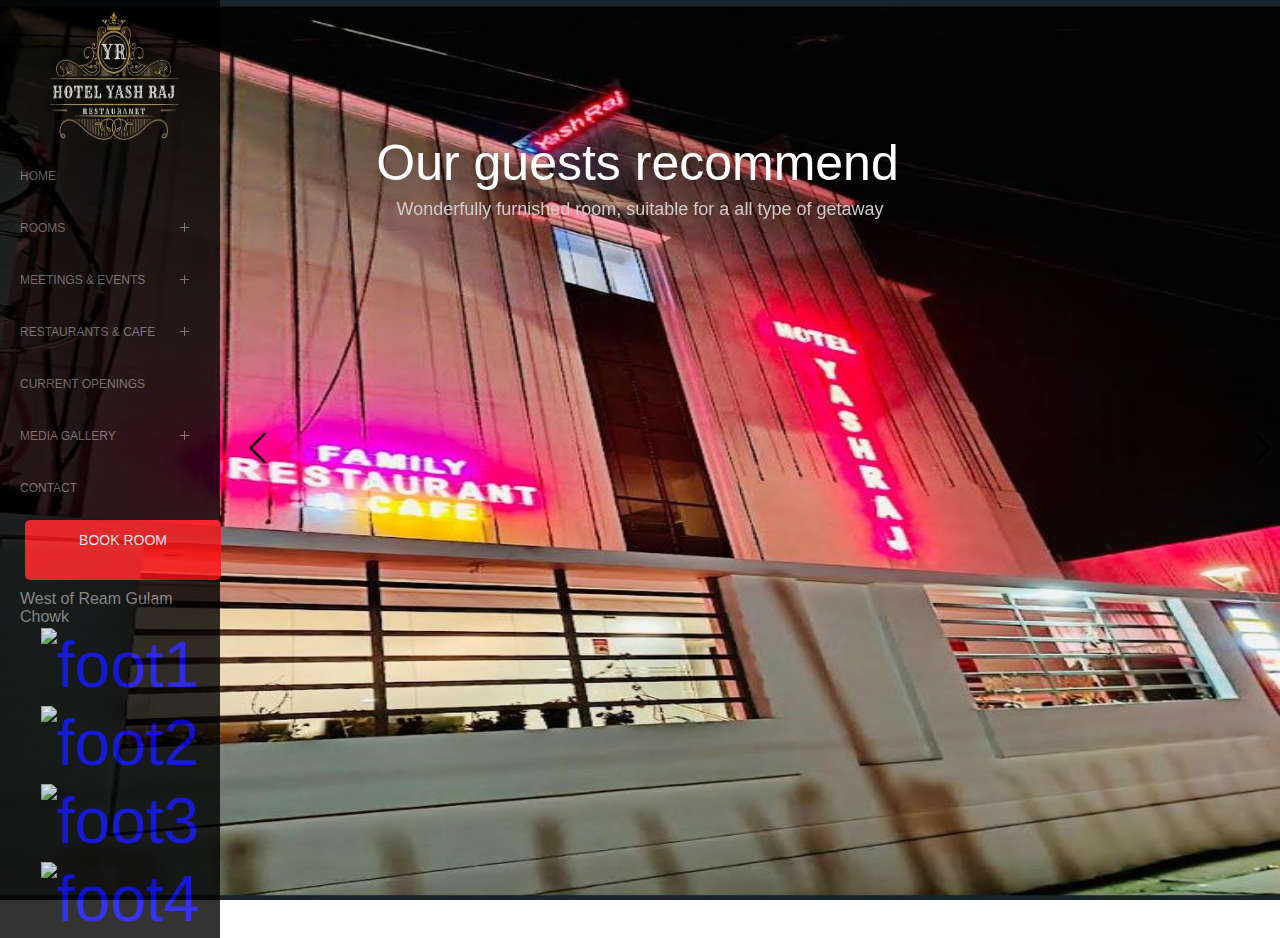
==== index.html @ 002c2c32 "first comite" ====
<!DOCTYPE html>
<html lang="en">

<head>
  <meta charset="UTF-8" />
  <meta http-equiv="X-UA-Compatible" content="IE=edge" />
  <meta name="viewport" content="width=device-width, initial-scale=1.0" />
  <title>Hotel Yash Raj</title>
  <link rel="stylesheet" href="style.css" />

  <!-- CSS only -->
  <link rel="stylesheet" href="https://use.typekit.net/kun3xht.css">
  <link href="https://cdn.jsdelivr.net/npm/bootstrap@5.2.3/dist/css/bootstrap.min.css" rel="stylesheet"
    integrity="sha384-rbsA2VBKQhggwzxH7pPCaAqO46MgnOM80zW1RWuH61DGLwZJEdK2Kadq2F9CUG65" crossorigin="anonymous" />
</head>

<body>
  <!-- Navbar -->
  
  <section id="Image-slider">
    <div class="img-container">
      <div class="arrow l" onclick="prev()">
          <img src="./Assets/I.png">
      </div>
    
   
      <div class="slide">
          <img src="./Assets/Img 4.jpeg.jpg" alt="r">
           <div class="caption">
               <h3>Our guests recommend</h3>
               <p>Wonderfully furnished room, suitable for a all type of getaway</p>
           </div>
                 
      </div>
      <div class="slide"> 
          <img src="./Assets/Img 3.jpeg.jpg" alt="r">
          
          <div class="caption">
              
              <h3>Luxurious design</h3>
              <p>An exquisitely designed cosy luxury hotel in Patna</p>
          </div>
     </div>
     <div class="slide">
      <img src="./Assets/Img 2.jpeg.jpg" alt="r">
          <div class="caption">
              <h3>Feel itself special cuisines</h3>
              <p>Let your taste buds experience a new flavour of cuisines</p>
          </div>
     </div>
     <div class="slide">
      <img src="./Assets/Img 1.jpeg.jpg" alt="r">
          <div class="caption">
              <h3>A new face of luxury</h3>
              <p>The property is developed perfectly for all sort of accommodation and events</p>
          </div>
     </div>
     <div class="arrow r" onclick="next()">
      <img src="./Assets/R.png" alt="r">
     </div>
     
  </div>
  </section>
  <section id="navbar">
    <div class="nav-container">
      <div class="sec-cont">
        <a href="index.html">
          <img src="./Assets/logo.jpg" alt="logoimg" class="logo"></img>
        </a>
        <div class="container">
          <nav id="navbarMenu">
            <div class="toggleMenu">Menu</div>
            <!-- <div id="brand">COMPANY</div> -->
              <ul>
                <li><a href="/index.html">Home</a></li>
                <li class="submenu"><a href="#">ROOMS</a>
                    <ul>
                        <li><a href="#">CLUB ROOM</a></li>
                        <li><a href="#">CLUB SUPERIOR</a></li>
                    </ul>
                </li>
                <li class="submenu"><a href="#">MEETINGS & EVENTS</a>
                    <ul>
                        <li><a href="#">BANGUET HALL GALAXY</a></li>
                        <li><a href="#">BANQUET HALL AZARA</a></li>
                        <li><a href="#">SITTING PLAN</a></li>
                    </ul>
                </li>
                <li class="submenu"><a href="#">RESTAURANTS & CAFE</a>
                  <ul>
                      <li><a href="#">SLIK ROUTE RESTAURANT</a></li>
                      <li><a href="#">CAFE GREEN EYE</a></li>
                  </ul>
              </li>
              <li><a href="#">CURRENT OPENINGS</a></li>
              <li class="submenu"><a href="#">MEDIA GALLERY</a>
                <ul>
                    <li><a href="#">PHOTO GALLERY</a></li>
                    <li><a href="#">RECENT ACTIVITIES</a></li>
                    <li><a href="#">PRESS RELEASE</a></li>
                </ul>
            </li>
                
                <li><a href="/contact.html">Contact</a></li>
              </ul>
          </nav>
      </div>
        <div class="btn-cont">
          <a class="btn-link" href="#">BOOK ROOM</a>
        </div>
        <div class="address">
          <p>West of Ream Gulam Chowk</p>
        </div>
        <section id="footer">
          <a href="#">
            <img src="https://cdn-icons-png.flaticon.com/512/2504/2504903.png" alt="foot1" class="fut" />
          </a>
          <a href="#">
            <img src="https://cdn-icons-png.flaticon.com/512/3256/3256013.png" alt="foot2" class="fut" />
          </a>
          <a href="#">
            <img src="https://cdn-icons-png.flaticon.com/512/2111/2111463.png" alt="foot3" class="fut" />
          </a>
          <a href="#">

            <img src="https://cdn-icons-png.flaticon.com/512/3536/3536505.png" alt="foot4" class="fut" />
          </a>
        </section>
      </div>
    </div>
  </section>

  <!-- // for mobile view -->
  <!-- <div id="logo-img"> -->
    <div class="logo-container " id="logo-container">
      <div class="btn-cont">
        <a class="btn-link" href="#">BOOK ROOM</a>
      </div>
      <div class="logo-menu">
        <div class="logo-img">
          <a href="index.html">
        <img src="./Assets/logo.jpg" alt="mobile-logo" class="mobile-img" />
        </a>  
      </div>
        <div class="" id="open-btn">
        <button class="menu-button" onclick="onClickMenu()">
          <div class="menu-icon"></div>
          <div class="menu-icon"></div>
          <div class="menu-icon"></div>
        </button>
      </div>
    </div>
    <nav>
      <div class="mobile-nav" id="show-side-bar">
        <nav id="navbarMenu" class="navMob">
          <div class="toggleMenu">Menu</div>
          <!-- <div id="brand">COMPANY</div> -->
            <ul>
                <li><a href="/index.html">Home</a></li>
                <li class="submenu"><a href="#">ROOMS</a>
                    <ul>
                        <li><a href="#">CLUB ROOM</a></li>
                        <li><a href="#">CLUB SUPERIOR</a></li>
                    </ul>
                </li>
                <li class="submenu"><a href="#">MEETINGS & EVENTS</a>
                    <ul>
                        <li><a href="#">BANGUET HALL GALAXY</a></li>
                        <li><a href="#">BANQUET HALL AZARA</a></li>
                        <li><a href="#">SITTING PLAN</a></li>
                    </ul>
                </li>
                <li class="submenu"><a href="#">RESTAURANTS & CAFE</a>
                  <ul>
                      <li><a href="#">SLIK ROUTE RESTAURANT</a></li>
                      <li><a href="#">CAFE GREEN EYE</a></li>
                  </ul>
              </li>
              <li><a href="#">CURRENT OPENINGS</a></li>
              <li class="submenu"><a href="#">MEDIA GALLERY</a>
                <ul>
                    <li><a href="#">PHOTO GALLERY</a></li>
                    <li><a href="#">RECENT ACTIVITIES</a></li>
                    <li><a href="#">PRESS RELEASE</a></li>
                </ul>
            </li>
                
                <li><a href="/contact.html">Contact</a></li>
            </ul>
        </nav>
        </div>
    </nav>
    </div>
  <!-- </div> -->
  
  <!-- JavaScript Bundle with Popper -->
  <script src='//cdnjs.cloudflare.com/ajax/libs/jquery/2.1.3/jquery.min.js'></script>
  <script src="index.js"></script>
  
</body>

</html>
---- style.css ----
*{
    padding: 0;
    margin: 0;
    font-family: sans-serif;
}
#navbar {
    display: none;
}

#logo-img {
    display: none;
}


a:link,
a:visited,
a:hover,
a:active {
    text-decoration: none;
}
.img-container{
    margin: -3;
    padding: 0;
    width: 100%;
    height: 100%;
    position: fixed;
    left: 0;
    align-items: left;
}
.img1 img {
    height: 100% !important;
    width: 100% !important;
    display: inline-block;
    object-fit: fill;
}



.slide img{
    width: 100%;
    height: 100%;
    margin: 0;
    left: 0;
    display: flex;
    object-fit:fill;
}

.slide {
    width: 100%;
    height: 100%;
    display: flex;
    position: fixed;  
}
.caption {
    width: 100%;
    position: absolute;
    top: 20%;
    left:0;
    transform: translateY(-50%);
    padding: 40px 0px;
}
.caption h3 {
    color: #fff;
    position: relative;
    text-align: center;
    font-size: 50px;
    line-height: 52px;
    text-transform: none;
    margin: 0 0 7px -5px;
    font-family: 'Trebuchet MS', 'Lucida Sans Unicode', 'Lucida Grande', 'Lucida Sans', Arial, sans-serif;
}
.caption p {
    max-width: 600px;
    width: 90%;
    margin: 0px auto;
    color: rgb(208, 202, 202);
    text-align: center;
    font-size: 18px;
    line-height: 1.5em;
}
.arrow {
    position: absolute;
    top: 50%;
    transform: translateY(-50%);
    cursor: pointer;
    z-index: 100;
    border-radius: 50%;
   
}
.arrow img {
    width: 35px;
}

.l {
    left: 240px;
}
.r {
    
    right: 0;
}

.arrow .r .l :hover {
    background: rgba(81, 79, 79, 0.4);
}
 * {
        font-family: muli, sans-serif;
        font-style: normal;
        font-weight: 200;
    }
.mobile-nav{
    display: none;
}
@media only screen and (min-width: 650px) {
    /* .l{
        left: 0px;
    } */
    
    .logo-container{
      display: none;
    }
    nav {
        font-family: "Open Sans", sans-serif;
        line-height: 1;
        text-transform: uppercase;
        width: 200px;
        height: auto;
        font-size: 12px;
        position: relative;
        /*============FIRST LEVEL============*/
      }
      nav :before, nav :after {
        content: " ";
        display: table;
      }
      nav :after {
        clear: both;
      }
      nav ul {
        /* background: #efefef; */
        box-shadow: 0px 0px 9px rgba(0, 0, 0, 0.15);
        list-style: none;
        position: relative;
      }
      nav > ul {
        padding: 0;
        margin-top: 0px;
      }
      nav ul:after {
        content: "";
        clear: both;
        display: block;
      }
      nav li {
        float: down;
        position: relative;
      }
      nav li a {
        list-style: none;
        text-decoration: none;
        padding: 20px;
        display: block;
        color: #757575;
      }
      nav li:hover, nav .submenu.openSub {
        background: #4b545f;
        cursor: pointer;
      }
      nav li:hover a, nav .submenu.openSub {
        color: #fff;
      }
      nav .submenu-button {
        float: right;
        padding-left: 5px;
        position: relative;
      }
      nav .submenu-button::before {
        content: "";
        position: absolute;
        top: 5px;
        display: block;
        width: 9px;
        height: 1px;
        background: #757575;
        z-index: 99;
        -webkit-transition: all 0.3s;
        -webkit-transition: all 0.3s;
      }
      nav .submenu-button::after {
        content: "";
        position: absolute;
        left: 9px;
        top: 1px;
        display: block;
        width: 1px;
        height: 9px;
        -webkit-transition: all 0.3s;
        -webkit-transition: all 0.3s;
        background: #757575;
        z-index: 99;
      }
      nav li:hover .submenu-button::before,
      nav li:hover .submenu-button::after,
      nav .active .submenu-button::before,
      nav .active .submenu-button::after {
        background: #fff;
      }
      
      .submenu.openSub a {
        color: #fff;
      }
      
      /*==============MINUS SYMBOL==========*/
      /*==============CLOSE SYMBOL==========*/
      .openSub .submenu-button::after, .openSub .submenu-button::before {
        -webkit-transform: rotate(135deg);
      }
      
      .toggleMenu {
        display: none;
        list-style: none;
        position: relative;
        line-height: 1;
        font-size: 12px;
        text-align: center;
        text-transform: uppercase;
        padding: 20px;
        margin: 0;
        border: 0;
        -webkit-box-sizing: border-box;
        -moz-box-sizing: border-box;
        box-sizing: border-box;
        background-color: #efefef;
        color: #757575;
        cursor: pointer;
      }
      .toggleMenu::after {
        content: "";
        position: absolute;
        top: 20px;
        right: 20px;
        display: block;
        width: 15px;
        height: 2px;
        background: #000000;
      }
      .toggleMenu::before {
        content: "";
        position: absolute;
        top: 25px;
        right: 20px;
        display: block;
        width: 15px;
        height: 3px;
        border-top: 2px solid #000000;
        border-bottom: 2px solid #000000;
      }
      
      /*============SECOND LEVEL============*/
      .submenu ul {
        display: none;
        background: #626d7c;
        padding: 0;
        position: relative;
        top: 100%;
      }
      
      .submenu li {
        float: none;
        border-top: 1px solid #6d7a8a;
        border-bottom: 1px solid #56616d;
        position: relative;
      }
      
      .submenu li a {
        padding: 15px 20px;
        width: 120px;
        color: #fff;
      }
      
      .submenu li a:hover {
        background: #4b545f;
      }
    #navbar {
        display: block;
        box-sizing: content-box;
        height: auto;
    }

   


    .logo {
        margin-left: 40px;
        padding: 10px 10px;

        align-items: center;
        height: 130px;
        width: 130px;
        display: block;
        border: 0;

    }

    .nav-container {
        position: relative;
        margin: 0;
        padding: 0;
        height: auto;
        width: 220px;
        background-color: black;
        opacity: 0.8;
        padding: 0px 0px;
        box-sizing: content-box;
    }

    .nvbtn {
        position: relative;
        width: 100%;
        text-align: above center;
        height: 55px;
        padding: 10px;
        outline: none;
    }

    .drop-list {
        position: relative;
        /* padding-left: 100px; */
        /* left: 100px; */
    }

    .dropdown-men {
        position: fixed!important;
        /* margin-left: 100px; */
        left: 210px !important;
    }



    .sec-cont {
        margin-left: 0px;
    }

    /* .container-fluid {
        display: list-item;
        flex-direction: column;
    } */

    .menu-items {
        list-style: none;
        display: block;

    }

    .side-menu {
        display: none;
    }

    a:link,
    a:visited,
    a:hover,
    a:active {
        text-decoration: none;
    }

    .menu-items {
        display: block;
        width: 240px;
        height: 100%;

    }

    .menu-items a {
        color: rgba(255, 255, 255, 0.947);
        margin: 0;
        padding: 0;
        text-align: left;
        position: relative;
        text-transform: uppercase;
        font-weight: 400;


    }

    .menu-items a:hover {
        color: yellow;
    }

    .btn-cont {
        background-color: #fb1216;
        font-size: 14px;
        margin: 6px 25px 6px;
        line-height: 20px;
        padding: 10px 13px;
        text-align: center;
        text-decoration: none;
        border-radius: 5px;
        width: 170px;
        height: 40px;

    }

    .btn-link {
        color: rgb(255, 255, 255);
    }

    .btn-cont a:hover {
        color: #380909;
    }

    .address {
        color: #888888;
        padding-left: 20px;
        margin-top: 10px;

    }

    #footer {
        position: relative;
        margin: 0;
        bottom: 0;
        margin-left: 20px;
        padding-top: 0;
        padding-bottom: 0;
        padding-left: 2px;
        padding-right: 2px;
        text-align: center;
        font-size: 4rem;
        
    }

    .fut {
        width: 20px;
        height: 20px;
        /* color: white; */
        padding: 2px 2px;
    }
}


@media screen and (max-width:650px) {
    .l{
        left: 10px;
    }
    .caption{
        top:90%;
         
    }
    .caption h3{
        font-size: 30px;
    }

    #logo-img {
        display: flex !important;
        position: absolute;
        box-sizing: border-box;
        margin: 0;
        padding: 0;
        /* height: 50%; */
        /* height: 50%; */
    }

    .logo-container{
        position: absolute;
        margin-left:70px;
        margin-top: 0;
        background-color: black;
        width: 150px;
        padding: 5px;
        height: auto;
        opacity: 0.9;
    }
    .logo-div{
        width: 250px;
        position: absolute;
        margin-left:70px;
        margin-top: 0;
        background-color: black;
        height: auto;
        opacity: 0.9;
    }

    .logo-menu {
        display: flex;
        margin: 0;
    }

    .logo-img {
        width: 80px;
        height: 100px;
        float: left;
    }

    .btn-cont {
        background-color: #e10408;
        color: rgb(255, 255, 255);
        font-size: 14px;
        margin-top: 20%;
        margin-left: 1%;
        margin-right: 1%;
        position: relative;
        line-height: 20px;
        padding: 10px 13px;
        text-align: center;
        text-decoration: none;
        border-radius: 5px;
        width: 100%;
        height: 40px;
    }

    .btn-link {
        color: white;
    }

    .btn-cont a:hover {
        color: #380909;
    }

    .logo-container-mobile {
        width: 40%;
        height: 80%;
    }

    .menu-button {
        position: relative;
        background-color: black;
        margin-left:0;
        margin-left: 50px;
        align-items: right;
        margin-top: 20%;
        margin-right: 0%;
        border: 0;
    }

    .menu-icon {
        width: 35px;
        height: 5px;
        background-color: white;
        margin: 6px 0;
    }
    .menu-div{
        height: 50px;
        width: 60px;
        margin-left: 70px;
        align-items: right;
    }

    .mobile-img {

        /* display: flexbox; */
        margin-left: 15%;
        margin-top: 30%;
        margin-bottom: 10%;
        margin-right: 0px;
        width: 50px;
        height: 50px;
    }
   .nav-list-mobile{
    display: flex;
    flex-direction: column;
    padding: 5px;
    margin-top: 5px;
    margin-left: 0px;
    position: relative;
    left: 0;
    align-items: left;
    justify-content: left;
   }
   .nvbtn-mobile{
    padding: 3px;
   }
   .dropdown-men {
    position: fixed !important;
    /* margin-left: 100px; */
    left: 240px !important;
}
.navMob {
    font-family: "Open Sans", sans-serif;
    line-height: 1;
    text-transform: uppercase;
    width: 100%;
    height: 100%;
    font-size: 12px;
    position: relative;
    /*============FIRST LEVEL============*/
  }
  .navMob :before, .navMob :after {
    content: " ";
    display: table;
  }
  .navMob :after {
    clear: both;
  }
  .navMob ul {
    /* background: #efefef; */
    box-shadow: 0px 0px 9px rgba(0, 0, 0, 0.15);
    list-style: none;
    position: relative;
  }
  .navMob > ul {
    padding: 0;
    margin-top: 0px;
  }
  .navMob ul:after {
    content: "";
    clear: both;
    display: block;
  }
  .navMob li {
    float: down;
    position: relative;
  }
  .navMob li a {
    list-style: none;
    text-decoration: none;
    padding: 20px;
    display: block;
    color: #757575;
  }
  .navMob li:hover, .navMob .submenu.openSub {
    background: #4b545f;
    cursor: pointer;
  }
  .navMob li:hover a, .navMob .submenu.openSub {
    color: #fff;
  }
  .navMob .submenu-button {
    float: right;
    padding-left: 5px;
    position: relative;
  }
  .navMob .submenu-button::before {
    content: "";
    position: absolute;
    top: 5px;
    display: block;
    width: 9px;
    height: 1px;
    background: #757575;
    z-index: 99;
    -webkit-transition: all 0.3s;
    -webkit-transition: all 0.3s;
  }
  .navMob .submenu-button::after {
    content: "";
    position: absolute;
    left: 9px;
    top: 1px;
    display: block;
    width: 1px;
    height: 9px;
    -webkit-transition: all 0.3s;
    -webkit-transition: all 0.3s;
    background: #757575;
    z-index: 99;
  }
  .navMob li:hover .submenu-button::before,
  .navMob li:hover .submenu-button::after,
  .navMob .active .submenu-button::before,
  .navMob .active .submenu-button::after {
    background: #fff;
  }
  
  .submenu.openSub a {
    color: #fff;
  }
  
  /*==============MINUS SYMBOL==========*/
  /*==============CLOSE SYMBOL==========*/
  .openSub .submenu-button::after, .openSub .submenu-button::before {
    -webkit-transform: rotate(135deg);
  }
  
  .toggleMenu {
    display: none;
    list-style: none;
    position: relative;
    line-height: 1;
    font-size: 12px;
    text-align: center;
    text-transform: uppercase;
    padding: 20px;
    margin: 0;
    border: 0;
    -webkit-box-sizing: border-box;
    -moz-box-sizing: border-box;
    box-sizing: border-box;
    background-color: #efefef;
    color: #757575;
    cursor: pointer;
  }
  .toggleMenu::after {
    content: "";
    position: absolute;
    top: 20px;
    right: 20px;
    display: block;
    width: 15px;
    height: 2px;
    background: #000000;
  }
  .toggleMenu::before {
    content: "";
    position: absolute;
    top: 25px;
    right: 20px;
    display: block;
    width: 15px;
    height: 3px;
    border-top: 2px solid #000000;
    border-bottom: 2px solid #000000;
  }
  
  /*============SECOND LEVEL============*/
  .submenu ul {
    display: none;
    background: #626d7c;
    padding: 0;
    position: relative;
    top: 100%;
  }
  
  .submenu li {
    float: none;
    border-top: 1px solid #6d7a8a;
    border-bottom: 1px solid #56616d;
    position: relative;
  }
  
  .submenu li a {
    padding: 15px 20px;
    width: 120px;
    color: #fff;
  }
  
  .submenu li a:hover {
    background: #4b545f;
  }
  

}
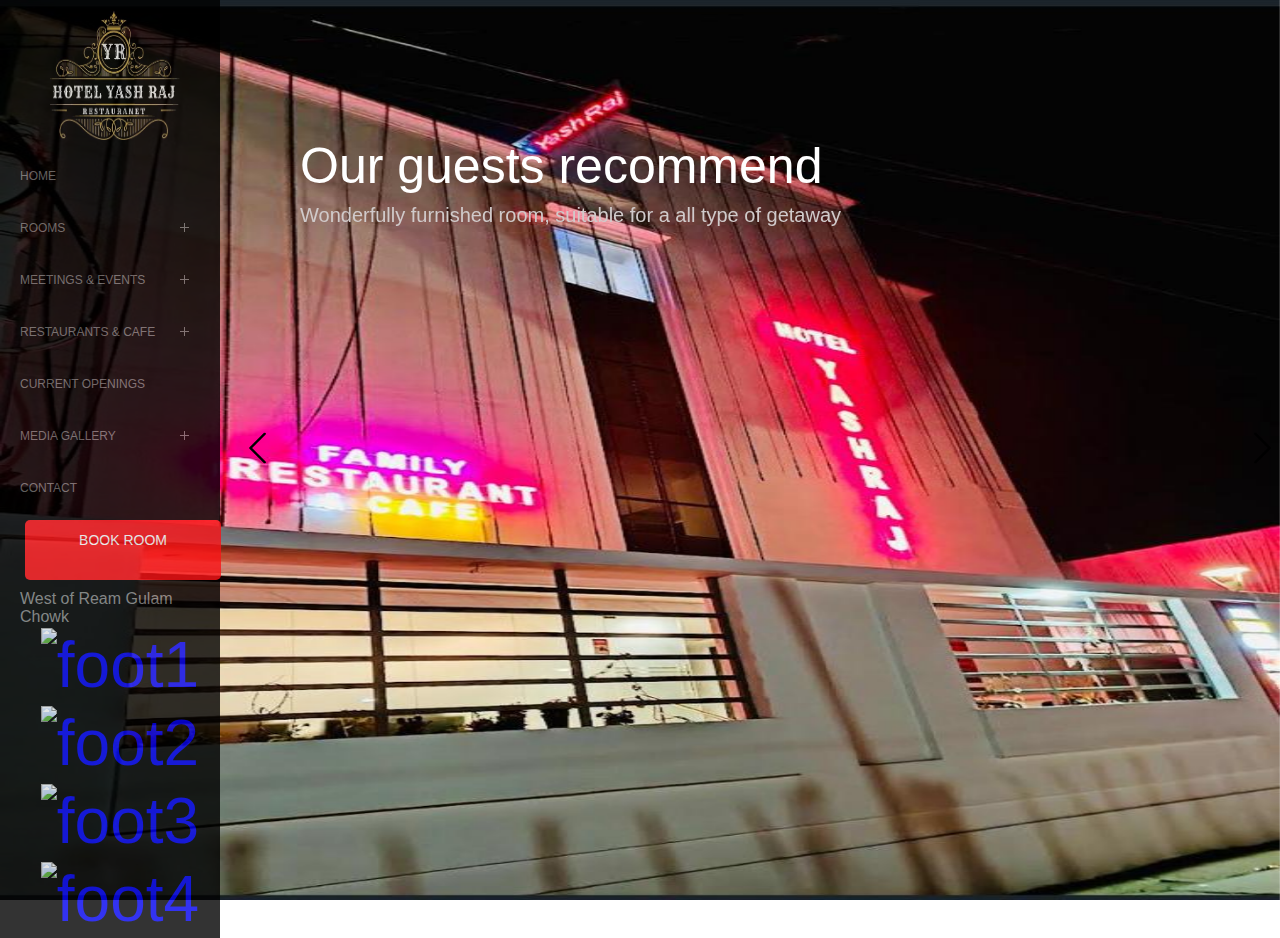
==== commit b3d71e65: "7jan 3am" ====
--- a/index.html
+++ b/index.html
@@ -22,8 +22,6 @@
       <div class="arrow l" onclick="prev()">
           <img src="./Assets/I.png">
       </div>
-    
-   
       <div class="slide">
           <img src="./Assets/Img 4.jpeg.jpg" alt="r">
            <div class="caption">
@@ -72,28 +70,29 @@
             <div class="toggleMenu">Menu</div>
             <!-- <div id="brand">COMPANY</div> -->
               <ul>
-                <li><a href="/index.html">Home</a></li>
-                <li class="submenu"><a href="#">ROOMS</a>
-                    <ul>
-                        <li><a href="#">CLUB ROOM</a></li>
-                        <li><a href="#">CLUB SUPERIOR</a></li>
-                    </ul>
-                </li>
-                <li class="submenu"><a href="#">MEETINGS & EVENTS</a>
+                <li><a href="#">Home</a></li>
+                <li class="submenu"><a href="/Room.html">ROOMS</a>
+                    <ul>
+                        <li><a href="#">DELUXE ROOM</a></li>
+                        <li><a href="#">SUPER DELUXE ROOM</a></li>
+                        <li><a href="#">SUITE ROOM</a></li>
+                    </ul>
+                </li>
+                <li class="submenu"><a href="/metting.html">MEETINGS & EVENTS</a>
                     <ul>
                         <li><a href="#">BANGUET HALL GALAXY</a></li>
                         <li><a href="#">BANQUET HALL AZARA</a></li>
-                        <li><a href="#">SITTING PLAN</a></li>
-                    </ul>
-                </li>
-                <li class="submenu"><a href="#">RESTAURANTS & CAFE</a>
+                        <!-- <li><a href="#">SITTING PLAN</a></li> -->
+                    </ul>
+                </li>
+                <li class="submenu"><a href="/cafe.html">RESTAURANTS & CAFE</a>
                   <ul>
                       <li><a href="#">SLIK ROUTE RESTAURANT</a></li>
                       <li><a href="#">CAFE GREEN EYE</a></li>
                   </ul>
               </li>
               <li><a href="#">CURRENT OPENINGS</a></li>
-              <li class="submenu"><a href="#">MEDIA GALLERY</a>
+              <li class="submenu"><a href="/mediaa.html">MEDIA GALLERY</a>
                 <ul>
                     <li><a href="#">PHOTO GALLERY</a></li>
                     <li><a href="#">RECENT ACTIVITIES</a></li>
@@ -156,28 +155,29 @@
           <div class="toggleMenu">Menu</div>
           <!-- <div id="brand">COMPANY</div> -->
             <ul>
-                <li><a href="/index.html">Home</a></li>
-                <li class="submenu"><a href="#">ROOMS</a>
-                    <ul>
-                        <li><a href="#">CLUB ROOM</a></li>
-                        <li><a href="#">CLUB SUPERIOR</a></li>
-                    </ul>
-                </li>
-                <li class="submenu"><a href="#">MEETINGS & EVENTS</a>
+                <li><a href="#">Home</a></li>
+                <li class="submenu"><a href="/Room.html">ROOMS</a>
+                    <ul>
+                        <li><a href="#">DELUXE ROOM</a></li>
+                        <li><a href="#">SUPER DELUXE ROOM</a></li>
+                        <li><a href="#">SUITE ROOM</a></li>
+                    </ul>
+                </li>
+                <li class="submenu"><a href="/metting.html">MEETINGS & EVENTS</a>
                     <ul>
                         <li><a href="#">BANGUET HALL GALAXY</a></li>
                         <li><a href="#">BANQUET HALL AZARA</a></li>
-                        <li><a href="#">SITTING PLAN</a></li>
-                    </ul>
-                </li>
-                <li class="submenu"><a href="#">RESTAURANTS & CAFE</a>
+                        <!-- <li><a href="#">SITTING PLAN</a></li> -->
+                    </ul>
+                </li>
+                <li class="submenu"><a href="/cafe.html">RESTAURANTS & CAFE</a>
                   <ul>
                       <li><a href="#">SLIK ROUTE RESTAURANT</a></li>
                       <li><a href="#">CAFE GREEN EYE</a></li>
                   </ul>
               </li>
               <li><a href="#">CURRENT OPENINGS</a></li>
-              <li class="submenu"><a href="#">MEDIA GALLERY</a>
+              <li class="submenu"><a href="/media.html">MEDIA GALLERY</a>
                 <ul>
                     <li><a href="#">PHOTO GALLERY</a></li>
                     <li><a href="#">RECENT ACTIVITIES</a></li>
--- a/style.css
+++ b/style.css
@@ -1,14 +1,15 @@
-*{
-    padding: 0;
-    margin: 0;
-    font-family: sans-serif;
-}
+* {
+  padding: 0;
+  margin: 0;
+  font-family: sans-serif;
+}
+
 #navbar {
-    display: none;
+  display: none;
 }
 
 #logo-img {
-    display: none;
+  display: none;
 }
 
 
@@ -16,619 +17,197 @@
 a:visited,
 a:hover,
 a:active {
-    text-decoration: none;
-}
-.img-container{
-    margin: -3;
-    padding: 0;
-    width: 100%;
-    height: 100%;
-    position: fixed;
-    left: 0;
-    align-items: left;
-}
+  text-decoration: none;
+}
+
+.img-container {
+  margin: -3;
+  padding: 0;
+  width: 100%;
+  height: 100%;
+  position: fixed;
+  left: 0;
+  align-items: left;
+}
+
 .img1 img {
-    height: 100% !important;
-    width: 100% !important;
-    display: inline-block;
-    object-fit: fill;
-}
-
-
-
-.slide img{
-    width: 100%;
-    height: 100%;
-    margin: 0;
-    left: 0;
-    display: flex;
-    object-fit:fill;
+  height: 100% !important;
+  width: 100% !important;
+  display: inline-block;
+  object-fit: fill;
+}
+
+
+
+.slide img {
+  width: 100%;
+  height: 100%;
+  margin: 0;
+  left: 0;
+  display: flex;
+  object-fit: fill;
 }
 
 .slide {
-    width: 100%;
-    height: 100%;
-    display: flex;
-    position: fixed;  
-}
+  width: 100%;
+  height: 100%;
+  display: flex;
+  position: fixed;
+}
+
 .caption {
-    width: 100%;
-    position: absolute;
-    top: 20%;
-    left:0;
-    transform: translateY(-50%);
-    padding: 40px 0px;
-}
+  width: 100%;
+  position: fixed;
+  top: 20%;
+  left: 0;
+  transform: translateY(-50%);
+  padding: 40px 0px;
+}
+
 .caption h3 {
-    color: #fff;
-    position: relative;
-    text-align: center;
-    font-size: 50px;
-    line-height: 52px;
-    text-transform: none;
-    margin: 0 0 7px -5px;
-    font-family: 'Trebuchet MS', 'Lucida Sans Unicode', 'Lucida Grande', 'Lucida Sans', Arial, sans-serif;
-}
+  color: #fff;
+  position: fixed;
+  left: 300px;
+  top: 0;
+  text-align: center;
+  font-size: 50px;
+  line-height: 52px;
+  text-transform: none;
+  /* margin: 0 0 7px -5px; */
+  font-family: 'Trebuchet MS', 'Lucida Sans Unicode', 'Lucida Grande', 'Lucida Sans', Arial, sans-serif;
+}
+
 .caption p {
-    max-width: 600px;
-    width: 90%;
-    margin: 0px auto;
-    color: rgb(208, 202, 202);
-    text-align: center;
-    font-size: 18px;
-    line-height: 1.5em;
-}
+  position: fixed;
+  top: 60px;
+  margin-right: 20px;
+  left: 300px;
+  /* width: 100%; */
+
+
+  color: rgb(208, 202, 202);
+  text-align: center;
+  font-size: 20px;
+  font-weight: 400;
+  line-height: 1.5em;
+}
+
 .arrow {
-    position: absolute;
-    top: 50%;
-    transform: translateY(-50%);
-    cursor: pointer;
-    z-index: 100;
-    border-radius: 50%;
-   
-}
+  position: absolute;
+  top: 50%;
+  transform: translateY(-50%);
+  cursor: pointer;
+  z-index: 100;
+  border-radius: 50%;
+
+}
+
 .arrow img {
-    width: 35px;
+  width: 35px;
 }
 
 .l {
-    left: 240px;
-}
+  left: 240px;
+}
+
 .r {
-    
-    right: 0;
+
+  right: 0;
 }
 
 .arrow .r .l :hover {
-    background: rgba(81, 79, 79, 0.4);
-}
- * {
-        font-family: muli, sans-serif;
-        font-style: normal;
-        font-weight: 200;
-    }
-.mobile-nav{
-    display: none;
-}
+  background: rgba(81, 79, 79, 0.4);
+}
+
+* {
+  font-family: muli, sans-serif;
+  font-style: normal;
+  font-weight: 200;
+}
+
+.mobile-nav {
+  display: none;
+}
+
 @media only screen and (min-width: 650px) {
-    /* .l{
+  /* .l{
         left: 0px;
     } */
-    
-    .logo-container{
-      display: none;
-    }
-    nav {
-        font-family: "Open Sans", sans-serif;
-        line-height: 1;
-        text-transform: uppercase;
-        width: 200px;
-        height: auto;
-        font-size: 12px;
-        position: relative;
-        /*============FIRST LEVEL============*/
-      }
-      nav :before, nav :after {
-        content: " ";
-        display: table;
-      }
-      nav :after {
-        clear: both;
-      }
-      nav ul {
-        /* background: #efefef; */
-        box-shadow: 0px 0px 9px rgba(0, 0, 0, 0.15);
-        list-style: none;
-        position: relative;
-      }
-      nav > ul {
-        padding: 0;
-        margin-top: 0px;
-      }
-      nav ul:after {
-        content: "";
-        clear: both;
-        display: block;
-      }
-      nav li {
-        float: down;
-        position: relative;
-      }
-      nav li a {
-        list-style: none;
-        text-decoration: none;
-        padding: 20px;
-        display: block;
-        color: #757575;
-      }
-      nav li:hover, nav .submenu.openSub {
-        background: #4b545f;
-        cursor: pointer;
-      }
-      nav li:hover a, nav .submenu.openSub {
-        color: #fff;
-      }
-      nav .submenu-button {
-        float: right;
-        padding-left: 5px;
-        position: relative;
-      }
-      nav .submenu-button::before {
-        content: "";
-        position: absolute;
-        top: 5px;
-        display: block;
-        width: 9px;
-        height: 1px;
-        background: #757575;
-        z-index: 99;
-        -webkit-transition: all 0.3s;
-        -webkit-transition: all 0.3s;
-      }
-      nav .submenu-button::after {
-        content: "";
-        position: absolute;
-        left: 9px;
-        top: 1px;
-        display: block;
-        width: 1px;
-        height: 9px;
-        -webkit-transition: all 0.3s;
-        -webkit-transition: all 0.3s;
-        background: #757575;
-        z-index: 99;
-      }
-      nav li:hover .submenu-button::before,
-      nav li:hover .submenu-button::after,
-      nav .active .submenu-button::before,
-      nav .active .submenu-button::after {
-        background: #fff;
-      }
-      
-      .submenu.openSub a {
-        color: #fff;
-      }
-      
-      /*==============MINUS SYMBOL==========*/
-      /*==============CLOSE SYMBOL==========*/
-      .openSub .submenu-button::after, .openSub .submenu-button::before {
-        -webkit-transform: rotate(135deg);
-      }
-      
-      .toggleMenu {
-        display: none;
-        list-style: none;
-        position: relative;
-        line-height: 1;
-        font-size: 12px;
-        text-align: center;
-        text-transform: uppercase;
-        padding: 20px;
-        margin: 0;
-        border: 0;
-        -webkit-box-sizing: border-box;
-        -moz-box-sizing: border-box;
-        box-sizing: border-box;
-        background-color: #efefef;
-        color: #757575;
-        cursor: pointer;
-      }
-      .toggleMenu::after {
-        content: "";
-        position: absolute;
-        top: 20px;
-        right: 20px;
-        display: block;
-        width: 15px;
-        height: 2px;
-        background: #000000;
-      }
-      .toggleMenu::before {
-        content: "";
-        position: absolute;
-        top: 25px;
-        right: 20px;
-        display: block;
-        width: 15px;
-        height: 3px;
-        border-top: 2px solid #000000;
-        border-bottom: 2px solid #000000;
-      }
-      
-      /*============SECOND LEVEL============*/
-      .submenu ul {
-        display: none;
-        background: #626d7c;
-        padding: 0;
-        position: relative;
-        top: 100%;
-      }
-      
-      .submenu li {
-        float: none;
-        border-top: 1px solid #6d7a8a;
-        border-bottom: 1px solid #56616d;
-        position: relative;
-      }
-      
-      .submenu li a {
-        padding: 15px 20px;
-        width: 120px;
-        color: #fff;
-      }
-      
-      .submenu li a:hover {
-        background: #4b545f;
-      }
-    #navbar {
-        display: block;
-        box-sizing: content-box;
-        height: auto;
-    }
-
-   
-
-
-    .logo {
-        margin-left: 40px;
-        padding: 10px 10px;
-
-        align-items: center;
-        height: 130px;
-        width: 130px;
-        display: block;
-        border: 0;
-
-    }
-
-    .nav-container {
-        position: relative;
-        margin: 0;
-        padding: 0;
-        height: auto;
-        width: 220px;
-        background-color: black;
-        opacity: 0.8;
-        padding: 0px 0px;
-        box-sizing: content-box;
-    }
-
-    .nvbtn {
-        position: relative;
-        width: 100%;
-        text-align: above center;
-        height: 55px;
-        padding: 10px;
-        outline: none;
-    }
-
-    .drop-list {
-        position: relative;
-        /* padding-left: 100px; */
-        /* left: 100px; */
-    }
-
-    .dropdown-men {
-        position: fixed!important;
-        /* margin-left: 100px; */
-        left: 210px !important;
-    }
-
-
-
-    .sec-cont {
-        margin-left: 0px;
-    }
-
-    /* .container-fluid {
-        display: list-item;
-        flex-direction: column;
-    } */
-
-    .menu-items {
-        list-style: none;
-        display: block;
-
-    }
-
-    .side-menu {
-        display: none;
-    }
-
-    a:link,
-    a:visited,
-    a:hover,
-    a:active {
-        text-decoration: none;
-    }
-
-    .menu-items {
-        display: block;
-        width: 240px;
-        height: 100%;
-
-    }
-
-    .menu-items a {
-        color: rgba(255, 255, 255, 0.947);
-        margin: 0;
-        padding: 0;
-        text-align: left;
-        position: relative;
-        text-transform: uppercase;
-        font-weight: 400;
-
-
-    }
-
-    .menu-items a:hover {
-        color: yellow;
-    }
-
-    .btn-cont {
-        background-color: #fb1216;
-        font-size: 14px;
-        margin: 6px 25px 6px;
-        line-height: 20px;
-        padding: 10px 13px;
-        text-align: center;
-        text-decoration: none;
-        border-radius: 5px;
-        width: 170px;
-        height: 40px;
-
-    }
-
-    .btn-link {
-        color: rgb(255, 255, 255);
-    }
-
-    .btn-cont a:hover {
-        color: #380909;
-    }
-
-    .address {
-        color: #888888;
-        padding-left: 20px;
-        margin-top: 10px;
-
-    }
-
-    #footer {
-        position: relative;
-        margin: 0;
-        bottom: 0;
-        margin-left: 20px;
-        padding-top: 0;
-        padding-bottom: 0;
-        padding-left: 2px;
-        padding-right: 2px;
-        text-align: center;
-        font-size: 4rem;
-        
-    }
-
-    .fut {
-        width: 20px;
-        height: 20px;
-        /* color: white; */
-        padding: 2px 2px;
-    }
-}
-
-
-@media screen and (max-width:650px) {
-    .l{
-        left: 10px;
-    }
-    .caption{
-        top:90%;
-         
-    }
-    .caption h3{
-        font-size: 30px;
-    }
-
-    #logo-img {
-        display: flex !important;
-        position: absolute;
-        box-sizing: border-box;
-        margin: 0;
-        padding: 0;
-        /* height: 50%; */
-        /* height: 50%; */
-    }
-
-    .logo-container{
-        position: absolute;
-        margin-left:70px;
-        margin-top: 0;
-        background-color: black;
-        width: 150px;
-        padding: 5px;
-        height: auto;
-        opacity: 0.9;
-    }
-    .logo-div{
-        width: 250px;
-        position: absolute;
-        margin-left:70px;
-        margin-top: 0;
-        background-color: black;
-        height: auto;
-        opacity: 0.9;
-    }
-
-    .logo-menu {
-        display: flex;
-        margin: 0;
-    }
-
-    .logo-img {
-        width: 80px;
-        height: 100px;
-        float: left;
-    }
-
-    .btn-cont {
-        background-color: #e10408;
-        color: rgb(255, 255, 255);
-        font-size: 14px;
-        margin-top: 20%;
-        margin-left: 1%;
-        margin-right: 1%;
-        position: relative;
-        line-height: 20px;
-        padding: 10px 13px;
-        text-align: center;
-        text-decoration: none;
-        border-radius: 5px;
-        width: 100%;
-        height: 40px;
-    }
-
-    .btn-link {
-        color: white;
-    }
-
-    .btn-cont a:hover {
-        color: #380909;
-    }
-
-    .logo-container-mobile {
-        width: 40%;
-        height: 80%;
-    }
-
-    .menu-button {
-        position: relative;
-        background-color: black;
-        margin-left:0;
-        margin-left: 50px;
-        align-items: right;
-        margin-top: 20%;
-        margin-right: 0%;
-        border: 0;
-    }
-
-    .menu-icon {
-        width: 35px;
-        height: 5px;
-        background-color: white;
-        margin: 6px 0;
-    }
-    .menu-div{
-        height: 50px;
-        width: 60px;
-        margin-left: 70px;
-        align-items: right;
-    }
-
-    .mobile-img {
-
-        /* display: flexbox; */
-        margin-left: 15%;
-        margin-top: 30%;
-        margin-bottom: 10%;
-        margin-right: 0px;
-        width: 50px;
-        height: 50px;
-    }
-   .nav-list-mobile{
-    display: flex;
-    flex-direction: column;
-    padding: 5px;
-    margin-top: 5px;
-    margin-left: 0px;
-    position: relative;
-    left: 0;
-    align-items: left;
-    justify-content: left;
-   }
-   .nvbtn-mobile{
-    padding: 3px;
-   }
-   .dropdown-men {
-    position: fixed !important;
-    /* margin-left: 100px; */
-    left: 240px !important;
-}
-.navMob {
+
+  .logo-container {
+    display: none;
+  }
+
+  nav {
     font-family: "Open Sans", sans-serif;
     line-height: 1;
     text-transform: uppercase;
-    width: 100%;
-    height: 100%;
+    width: 200px;
+    height: auto;
     font-size: 12px;
     position: relative;
     /*============FIRST LEVEL============*/
   }
-  .navMob :before, .navMob :after {
+
+  nav :before,
+  nav :after {
     content: " ";
     display: table;
   }
-  .navMob :after {
+
+  nav :after {
     clear: both;
   }
-  .navMob ul {
+
+  nav ul {
     /* background: #efefef; */
     box-shadow: 0px 0px 9px rgba(0, 0, 0, 0.15);
     list-style: none;
     position: relative;
   }
-  .navMob > ul {
+
+  nav>ul {
     padding: 0;
     margin-top: 0px;
   }
-  .navMob ul:after {
+
+  nav ul:after {
     content: "";
     clear: both;
     display: block;
   }
-  .navMob li {
+
+  nav li {
     float: down;
     position: relative;
   }
-  .navMob li a {
+
+  nav li a {
     list-style: none;
     text-decoration: none;
     padding: 20px;
     display: block;
     color: #757575;
   }
-  .navMob li:hover, .navMob .submenu.openSub {
+
+  nav li:hover,
+  nav .submenu.openSub {
     background: #4b545f;
     cursor: pointer;
   }
-  .navMob li:hover a, .navMob .submenu.openSub {
+
+  nav li:hover a,
+  nav .submenu.openSub {
     color: #fff;
   }
-  .navMob .submenu-button {
+
+  nav .submenu-button {
     float: right;
     padding-left: 5px;
     position: relative;
   }
-  .navMob .submenu-button::before {
+
+  nav .submenu-button::before {
     content: "";
     position: absolute;
     top: 5px;
@@ -640,7 +219,8 @@
     -webkit-transition: all 0.3s;
     -webkit-transition: all 0.3s;
   }
-  .navMob .submenu-button::after {
+
+  nav .submenu-button::after {
     content: "";
     position: absolute;
     left: 9px;
@@ -653,23 +233,25 @@
     background: #757575;
     z-index: 99;
   }
-  .navMob li:hover .submenu-button::before,
-  .navMob li:hover .submenu-button::after,
-  .navMob .active .submenu-button::before,
-  .navMob .active .submenu-button::after {
+
+  nav li:hover .submenu-button::before,
+  nav li:hover .submenu-button::after,
+  nav .active .submenu-button::before,
+  nav .active .submenu-button::after {
     background: #fff;
   }
-  
+
   .submenu.openSub a {
     color: #fff;
   }
-  
+
   /*==============MINUS SYMBOL==========*/
   /*==============CLOSE SYMBOL==========*/
-  .openSub .submenu-button::after, .openSub .submenu-button::before {
+  .openSub .submenu-button::after,
+  .openSub .submenu-button::before {
     -webkit-transform: rotate(135deg);
   }
-  
+
   .toggleMenu {
     display: none;
     list-style: none;
@@ -688,6 +270,7 @@
     color: #757575;
     cursor: pointer;
   }
+
   .toggleMenu::after {
     content: "";
     position: absolute;
@@ -698,6 +281,7 @@
     height: 2px;
     background: #000000;
   }
+
   .toggleMenu::before {
     content: "";
     position: absolute;
@@ -709,7 +293,7 @@
     border-top: 2px solid #000000;
     border-bottom: 2px solid #000000;
   }
-  
+
   /*============SECOND LEVEL============*/
   .submenu ul {
     display: none;
@@ -718,23 +302,524 @@
     position: relative;
     top: 100%;
   }
-  
+
   .submenu li {
     float: none;
     border-top: 1px solid #6d7a8a;
     border-bottom: 1px solid #56616d;
     position: relative;
   }
-  
+
   .submenu li a {
     padding: 15px 20px;
     width: 120px;
     color: #fff;
   }
-  
+
   .submenu li a:hover {
     background: #4b545f;
   }
+
+  #navbar {
+    display: block;
+    box-sizing: content-box;
+    height: auto;
+  }
+
+
+
+
+  .logo {
+    margin-left: 40px;
+    padding: 10px 10px;
+
+    align-items: center;
+    height: 130px;
+    width: 130px;
+    display: block;
+    border: 0;
+
+  }
+
+  .nav-container {
+    position: relative;
+    margin: 0;
+    padding: 0;
+    height: auto;
+    width: 220px;
+    background-color: black;
+    opacity: 0.8;
+    padding: 0px 0px;
+    box-sizing: content-box;
+  }
+
+  .nvbtn {
+    position: relative;
+    width: 100%;
+    text-align: above center;
+    height: 55px;
+    padding: 10px;
+    outline: none;
+  }
+
+  .drop-list {
+    position: relative;
+    /* padding-left: 100px; */
+    /* left: 100px; */
+  }
+
+  .dropdown-men {
+    position: fixed !important;
+    /* margin-left: 100px; */
+    left: 210px !important;
+  }
+
+
+
+  .sec-cont {
+    margin-left: 0px;
+  }
+
+  /* .container-fluid {
+        display: list-item;
+        flex-direction: column;
+    } */
+
+  .menu-items {
+    list-style: none;
+    display: block;
+
+  }
+
+  .side-menu {
+    display: none;
+  }
+
+  a:link,
+  a:visited,
+  a:hover,
+  a:active {
+    text-decoration: none;
+  }
+
+  .menu-items {
+    display: block;
+    width: 240px;
+    height: 100%;
+
+  }
+
+  .menu-items a {
+    color: rgba(255, 255, 255, 0.947);
+    margin: 0;
+    padding: 0;
+    text-align: left;
+    position: relative;
+    text-transform: uppercase;
+    font-weight: 400;
+
+
+  }
+
+  .menu-items a:hover {
+    color: yellow;
+  }
+
+  .btn-cont {
+    background-color: #fb1216;
+    font-size: 14px;
+    margin: 6px 25px 6px;
+    line-height: 20px;
+    padding: 10px 13px;
+    text-align: center;
+    text-decoration: none;
+    border-radius: 5px;
+    width: 170px;
+    height: 40px;
+
+  }
+
+  .btn-link {
+    color: rgb(255, 255, 255);
+  }
+
+  .btn-cont a:hover {
+    color: #380909;
+  }
+
+  .address {
+    color: #888888;
+    padding-left: 20px;
+    margin-top: 10px;
+
+  }
+
+  #footer {
+    position: relative;
+    margin: 0;
+    bottom: 0;
+    margin-left: 20px;
+    padding-top: 0;
+    padding-bottom: 0;
+    padding-left: 2px;
+    padding-right: 2px;
+    text-align: center;
+    font-size: 4rem;
+
+  }
+
+  .fut {
+    width: 20px;
+    height: 20px;
+    /* color: white; */
+    padding: 2px 2px;
+  }
+}
+
+
+@media screen and (max-width:650px) {
+  .l {
+    left: 10px;
+  }
+
+  .caption {
+    /* border: 5px solid green; */
+    width: 100%;
+    height: auto;
+    position: absolute;
+    top: 300px;
+    left: 0;
+   
+  }
   
+  .caption h3 {
+    /* border: 5px solid black; */
+    color: #fff;
+    position: relative;
+    left: 0;
+    top: 0;
+   
+  }
+  
+  .caption p {
+    position: relative;
+    top: 60px;
+    margin-right: 20px;
+    left: 0;
+    /* width: 100%; */
+  
+  }
+  #logo-img {
+    display: flex !important;
+    position: absolute;
+    box-sizing: border-box;
+    margin: 0;
+    padding: 0;
+    /* height: 50%; */
+    /* height: 50%; */
+  }
+
+  .logo-container {
+    position: absolute;
+    margin-left: 70px;
+    margin-top: 0;
+    background-color: black;
+    width: 150px;
+    padding: 5px;
+    height: auto;
+    opacity: 0.9;
+  }
+
+  .logo-div {
+    width: 250px;
+    position: absolute;
+    margin-left: 70px;
+    margin-top: 0;
+    background-color: black;
+    height: auto;
+    opacity: 0.9;
+  }
+
+  .logo-menu {
+    display: flex;
+    margin: 0;
+  }
+
+  .logo-img {
+    width: 80px;
+    height: 100px;
+    float: left;
+  }
+
+  .btn-cont {
+    background-color: #e10408;
+    color: rgb(255, 255, 255);
+    font-size: 14px;
+    margin-top: 20%;
+    margin-left: 1%;
+    margin-right: 1%;
+    position: relative;
+    line-height: 20px;
+    padding: 10px 13px;
+    text-align: center;
+    text-decoration: none;
+    border-radius: 5px;
+    width: 100%;
+    height: 40px;
+  }
+
+  .btn-link {
+    color: white;
+  }
+
+  .btn-cont a:hover {
+    color: #380909;
+  }
+
+  .logo-container-mobile {
+    width: 40%;
+    height: 80%;
+  }
+
+  .menu-button {
+    position: relative;
+    background-color: black;
+    margin-left: 0;
+    margin-left: 50px;
+    align-items: right;
+    margin-top: 20%;
+    margin-right: 0%;
+    border: 0;
+  }
+
+  .menu-icon {
+    width: 35px;
+    height: 5px;
+    background-color: white;
+    margin: 6px 0;
+  }
+
+  .menu-div {
+    height: 50px;
+    width: 60px;
+    margin-left: 70px;
+    align-items: right;
+  }
+
+  .mobile-img {
+
+    /* display: flexbox; */
+    margin-left: 15%;
+    margin-top: 30%;
+    margin-bottom: 10%;
+    margin-right: 0px;
+    width: 50px;
+    height: 50px;
+  }
+
+  .nav-list-mobile {
+    display: flex;
+    flex-direction: column;
+    padding: 5px;
+    margin-top: 5px;
+    margin-left: 0px;
+    position: relative;
+    left: 0;
+    align-items: left;
+    justify-content: left;
+  }
+
+  .nvbtn-mobile {
+    padding: 3px;
+  }
+
+  .dropdown-men {
+    position: fixed !important;
+    /* margin-left: 100px; */
+    left: 240px !important;
+  }
+
+  .navMob {
+    font-family: "Open Sans", sans-serif;
+    line-height: 1;
+    text-transform: uppercase;
+    width: 100%;
+    height: 100%;
+    font-size: 12px;
+    position: relative;
+    /*============FIRST LEVEL============*/
+  }
+
+  .navMob :before,
+  .navMob :after {
+    content: " ";
+    display: table;
+  }
+
+  .navMob :after {
+    clear: both;
+  }
+
+  .navMob ul {
+    /* background: #efefef; */
+    box-shadow: 0px 0px 9px rgba(0, 0, 0, 0.15);
+    list-style: none;
+    position: relative;
+  }
+
+  .navMob>ul {
+    padding: 0;
+    margin-top: 0px;
+  }
+
+  .navMob ul:after {
+    content: "";
+    clear: both;
+    display: block;
+  }
+
+  .navMob li {
+    float: down;
+    position: relative;
+  }
+
+  .navMob li a {
+    list-style: none;
+    text-decoration: none;
+    padding: 20px;
+    display: block;
+    color: #757575;
+  }
+
+  .navMob li:hover,
+  .navMob .submenu.openSub {
+    background: #4b545f;
+    cursor: pointer;
+  }
+
+  .navMob li:hover a,
+  .navMob .submenu.openSub {
+    color: #fff;
+  }
+
+  .navMob .submenu-button {
+    float: right;
+    padding-left: 5px;
+    position: relative;
+  }
+
+  .navMob .submenu-button::before {
+    content: "";
+    position: absolute;
+    top: 5px;
+    display: block;
+    width: 9px;
+    height: 1px;
+    background: #757575;
+    z-index: 99;
+    -webkit-transition: all 0.3s;
+    -webkit-transition: all 0.3s;
+  }
+
+  .navMob .submenu-button::after {
+    content: "";
+    position: absolute;
+    left: 9px;
+    top: 1px;
+    display: block;
+    width: 1px;
+    height: 9px;
+    -webkit-transition: all 0.3s;
+    -webkit-transition: all 0.3s;
+    background: #757575;
+    z-index: 99;
+  }
+
+  .navMob li:hover .submenu-button::before,
+  .navMob li:hover .submenu-button::after,
+  .navMob .active .submenu-button::before,
+  .navMob .active .submenu-button::after {
+    background: #fff;
+  }
+
+  .submenu.openSub a {
+    color: #fff;
+  }
+
+  /*==============MINUS SYMBOL==========*/
+  /*==============CLOSE SYMBOL==========*/
+  .openSub .submenu-button::after,
+  .openSub .submenu-button::before {
+    -webkit-transform: rotate(135deg);
+  }
+
+  .toggleMenu {
+    display: none;
+    list-style: none;
+    position: relative;
+    line-height: 1;
+    font-size: 12px;
+    text-align: center;
+    text-transform: uppercase;
+    padding: 20px;
+    margin: 0;
+    border: 0;
+    -webkit-box-sizing: border-box;
+    -moz-box-sizing: border-box;
+    box-sizing: border-box;
+    background-color: #efefef;
+    color: #757575;
+    cursor: pointer;
+  }
+
+  .toggleMenu::after {
+    content: "";
+    position: absolute;
+    top: 20px;
+    right: 20px;
+    display: block;
+    width: 15px;
+    height: 2px;
+    background: #000000;
+  }
+
+  .toggleMenu::before {
+    content: "";
+    position: absolute;
+    top: 25px;
+    right: 20px;
+    display: block;
+    width: 15px;
+    height: 3px;
+    border-top: 2px solid #000000;
+    border-bottom: 2px solid #000000;
+  }
+
+  /*============SECOND LEVEL============*/
+  .submenu ul {
+    display: none;
+    background: #626d7c;
+    padding: 0;
+    position: relative;
+    top: 100%;
+  }
+
+  .submenu li {
+    float: none;
+    border-top: 1px solid #6d7a8a;
+    border-bottom: 1px solid #56616d;
+    position: relative;
+  }
+
+  .submenu li a {
+    padding: 15px 20px;
+    width: 120px;
+    color: #fff;
+  }
+
+  .submenu li a:hover {
+    background: #4b545f;
+  }
+
 
 }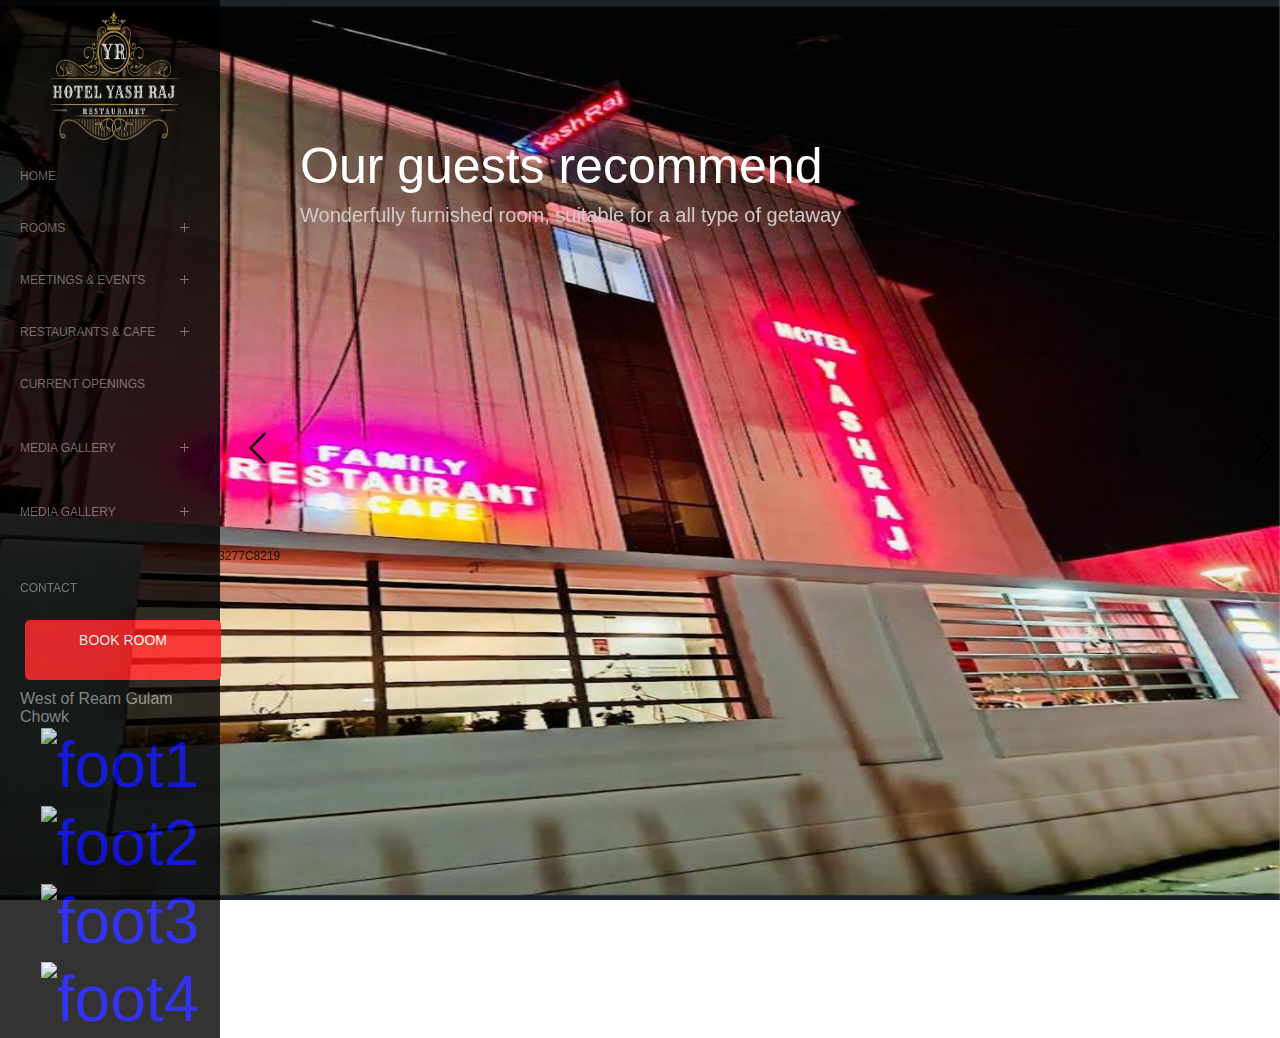
==== commit f4602778: "fhd" ====
--- a/index.html
+++ b/index.html
@@ -92,7 +92,11 @@
                   </ul>
               </li>
               <li><a href="#">CURRENT OPENINGS</a></li>
+<<<<<<< HEAD
               <li class="submenu"><a href="/mediaa.html">MEDIA GALLERY</a>
+=======
+              <li class="submenu"><a href="/media.html">MEDIA GALLERY</a>
+>>>>>>> 89be3a99788751995e8b0c4522a801a3277c8219
                 <ul>
                     <li><a href="#">PHOTO GALLERY</a></li>
                     <li><a href="#">RECENT ACTIVITIES</a></li>
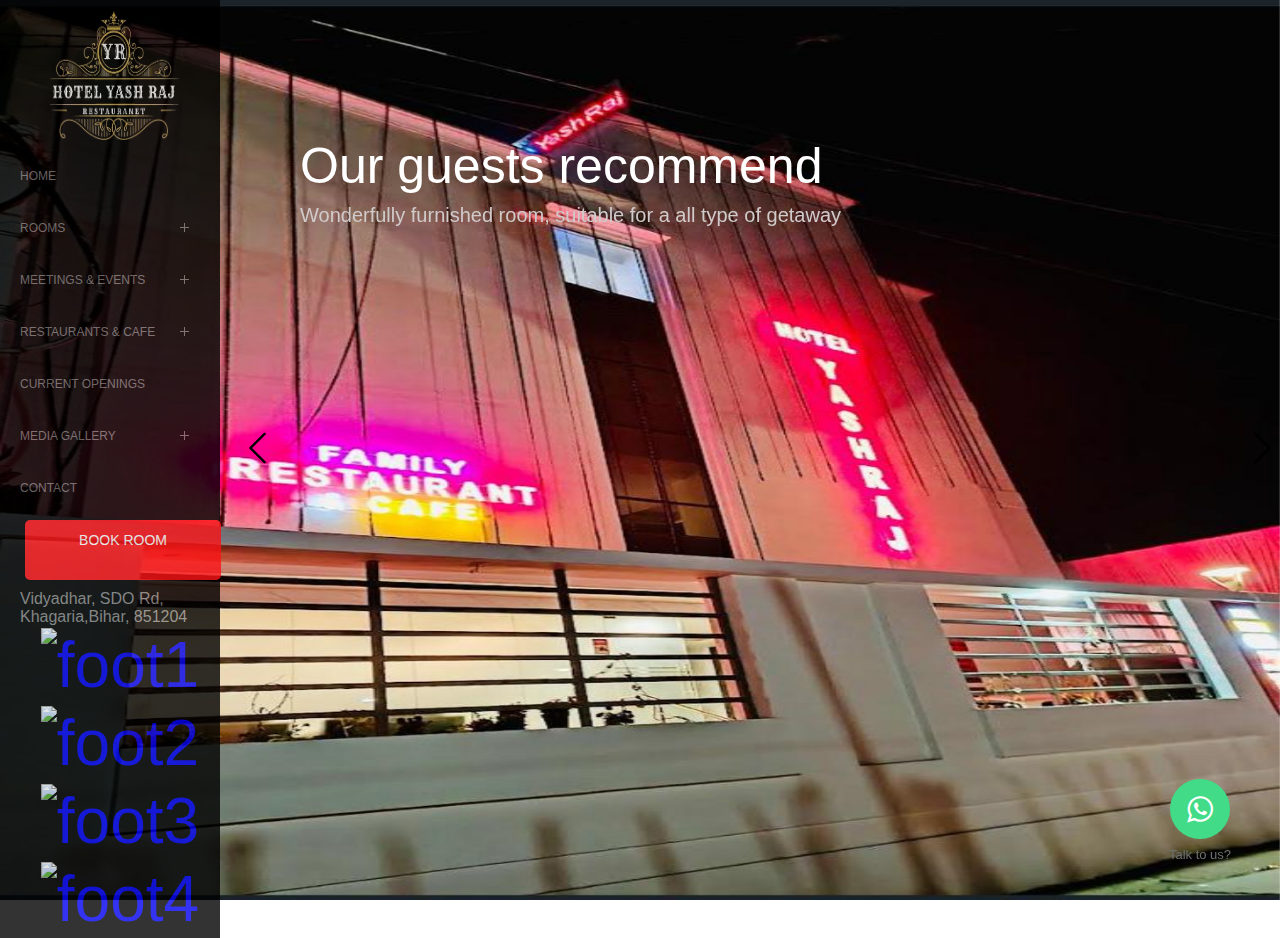
==== commit 82122fb9: "commit" ====
--- a/index.html
+++ b/index.html
@@ -7,7 +7,7 @@
   <meta name="viewport" content="width=device-width, initial-scale=1.0" />
   <title>Hotel Yash Raj</title>
   <link rel="stylesheet" href="style.css" />
-
+  <link rel="stylesheet" href="https://maxcdn.bootstrapcdn.com/font-awesome/4.5.0/css/font-awesome.min.css">
   <!-- CSS only -->
   <link rel="stylesheet" href="https://use.typekit.net/kun3xht.css">
   <link href="https://cdn.jsdelivr.net/npm/bootstrap@5.2.3/dist/css/bootstrap.min.css" rel="stylesheet"
@@ -92,11 +92,10 @@
                   </ul>
               </li>
               <li><a href="#">CURRENT OPENINGS</a></li>
-<<<<<<< HEAD
-              <li class="submenu"><a href="/mediaa.html">MEDIA GALLERY</a>
-=======
+
+
               <li class="submenu"><a href="/media.html">MEDIA GALLERY</a>
->>>>>>> 89be3a99788751995e8b0c4522a801a3277c8219
+
                 <ul>
                     <li><a href="#">PHOTO GALLERY</a></li>
                     <li><a href="#">RECENT ACTIVITIES</a></li>
@@ -109,12 +108,13 @@
           </nav>
       </div>
         <div class="btn-cont">
-          <a class="btn-link" href="#">BOOK ROOM</a>
+          <a class="btn-link" target="_blank" href="https://www.goibibo.com/hotels/dewdrop-yashraj-hotel-in-khagaria-8339964950366789787/?hquery">BOOK ROOM</a>
         </div>
         <div class="address">
-          <p>West of Ream Gulam Chowk</p>
+          <p>Vidyadhar, SDO Rd, Khagaria,Bihar, 851204</p>
         </div>
         <section id="footer">
+         
           <a href="#">
             <img src="https://cdn-icons-png.flaticon.com/512/2504/2504903.png" alt="foot1" class="fut" />
           </a>
@@ -132,12 +132,20 @@
       </div>
     </div>
   </section>
+  <div class="floating_btn">
+    <a target="_blank" href="https://wa.me/">
+      <div class="contact_icon">
+        <i class="fa fa-whatsapp my-float"></i>
+      </div>
+    </a>
+    <p class="text_icon">Talk to us?</p>
+  </div>
 
   <!-- // for mobile view -->
   <!-- <div id="logo-img"> -->
     <div class="logo-container " id="logo-container">
       <div class="btn-cont">
-        <a class="btn-link" href="#">BOOK ROOM</a>
+        <a class="btn-link" target="_blank" href="https://www.goibibo.com/hotels/dewdrop-yashraj-hotel-in-khagaria-8339964950366789787/?hquery">BOOK ROOM</a>
       </div>
       <div class="logo-menu">
         <div class="logo-img">
--- a/style.css
+++ b/style.css
@@ -3,7 +3,59 @@
   margin: 0;
   font-family: sans-serif;
 }
-
+a{
+  text-decoration:none;
+}
+.floating_btn {
+  position: fixed;
+  bottom: 30px;
+  right: 30px;
+  width: 100px;
+  height: 100px;
+  display: flex;
+  flex-direction: column;
+  align-items:center;
+  justify-content:center;
+  z-index: 1000;
+}
+
+@keyframes pulsing {
+  to {
+    box-shadow: 0 0 0 30px rgba(232, 76, 61, 0);
+  }
+}
+
+.contact_icon {
+  background-color: #42db87;
+  color: #fff;
+  width: 60px;
+  height: 60px;
+  font-size:30px;
+  border-radius: 50px;
+  text-align: center;
+  box-shadow: 2px 2px 3px #999;
+  display: flex;
+  align-items: center;
+  justify-content: center;
+  transform: translatey(0px);
+  animation: pulse 1.5s infinite;
+  box-shadow: 0 0 0 0 #42db87;
+  -webkit-animation: pulsing 1.25s infinite cubic-bezier(0.66, 0, 0, 1);
+  -moz-animation: pulsing 1.25s infinite cubic-bezier(0.66, 0, 0, 1);
+  -ms-animation: pulsing 1.25s infinite cubic-bezier(0.66, 0, 0, 1);
+  animation: pulsing 1.25s infinite cubic-bezier(0.66, 0, 0, 1);
+  font-weight: normal;
+  font-family: sans-serif;
+  text-decoration: none !important;
+  transition: all 300ms ease-in-out;
+}
+
+
+.text_icon {
+  margin-top: 8px;
+  color: #707070;
+  font-size: 13px;
+}
 #navbar {
   display: none;
 }
